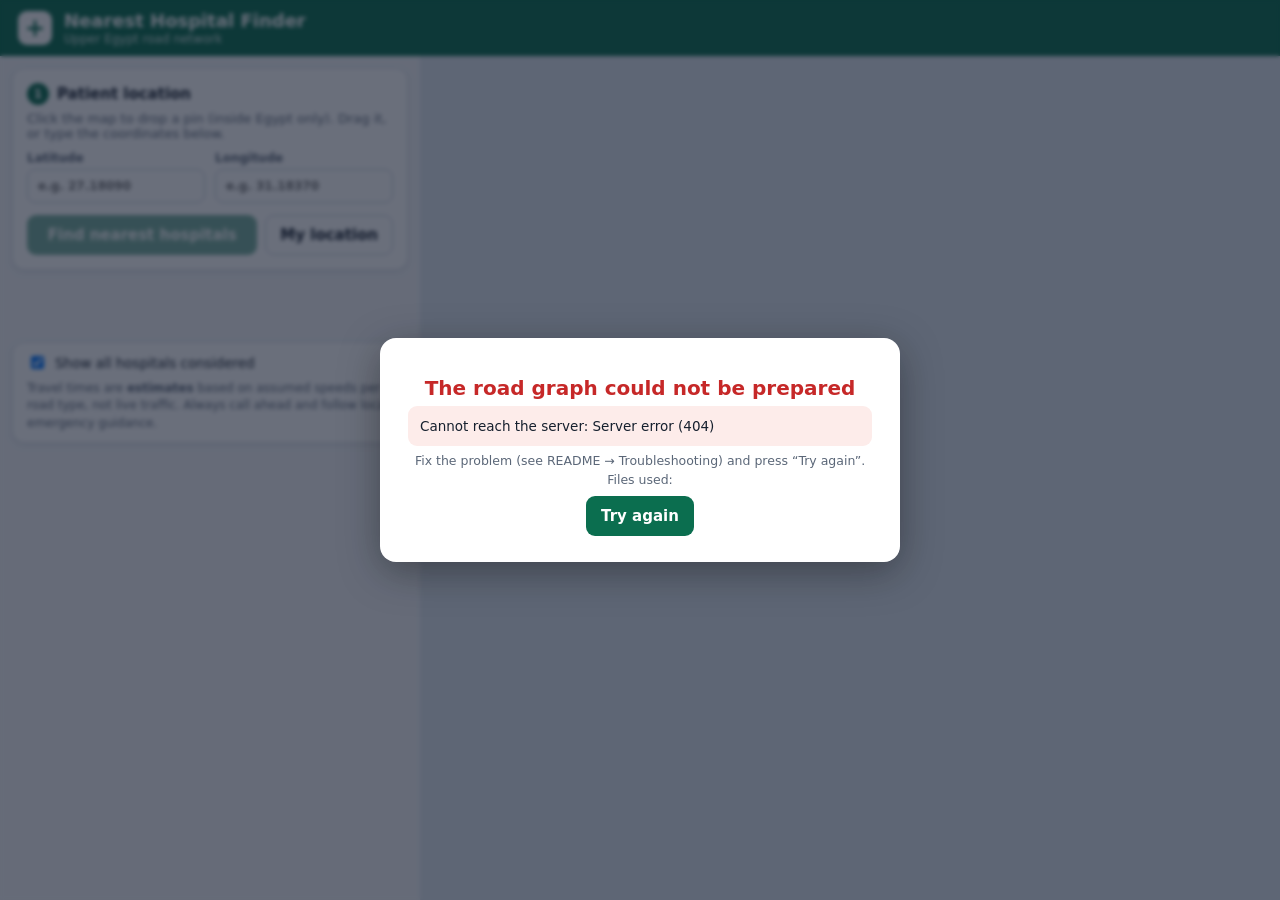
==== frontend/index.html @ fe8e8b4b "add web app v1" ====
<!DOCTYPE html>
<html lang="en">
<head>
  <meta charset="utf-8">
  <meta name="viewport" content="width=device-width, initial-scale=1">
  <title>Hospital Finder – Upper Egypt</title>
  <link rel="stylesheet" href="vendor/leaflet/leaflet.css">
  <link rel="stylesheet" href="style.css">
</head>
<body>
  <header class="topbar">
    <div class="brand">
      <span class="brand-icon" aria-hidden="true">+</span>
      <div>
        <h1>Nearest Hospital Finder</h1>
        <p id="graphInfo" class="sub">Upper Egypt road network</p>
      </div>
    </div>
  </header>

  <main class="layout">
    <aside class="panel" id="panel">
      <section class="card">
        <h2><span class="step">1</span> Patient location</h2>
        <p class="hint">Click the map to drop a pin (inside Egypt only). Drag it, or type the coordinates below.</p>
        <div class="fields">
          <label>Latitude
            <input id="lat" type="text" inputmode="decimal" autocomplete="off" placeholder="e.g. 27.18090">
          </label>
          <label>Longitude
            <input id="lon" type="text" inputmode="decimal" autocomplete="off" placeholder="e.g. 31.18370">
          </label>
        </div>
        <p id="fieldError" class="error" role="alert" hidden></p>
        <div class="buttons">
          <button id="findBtn" class="primary" type="button" disabled>Find nearest hospitals</button>
          <button id="locBtn" class="secondary" type="button" title="Use my current location">My location</button>
        </div>
      </section>

      <section id="alerts" aria-live="polite"></section>
      <section id="results" aria-live="polite"></section>
      <section id="moreWrap"></section>
      <section id="timing"></section>

      <section class="card small">
        <label class="check"><input type="checkbox" id="showFacilities" checked autocomplete="off"> Show all hospitals considered <span id="facCount"></span></label>
        <p class="note">Travel times are <strong>estimates</strong> based on assumed speeds per road type, not live traffic. Always call ahead and follow local emergency guidance.</p>
      </section>
    </aside>

    <div class="mapwrap">
      <div id="map" aria-label="Map of Egypt"></div>
      <div id="toast" class="toast" role="status" hidden></div>
    </div>
  </main>

  <div id="overlay" class="overlay">
    <div class="overlay-box">
      <div class="spinner" id="overlaySpinner"></div>
      <h2 id="overlayTitle">Starting…</h2>
      <p id="overlayText">Connecting to the server.</p>
      <div class="bar" id="overlayBarWrap"><div id="overlayBar"></div></div>
      <p id="overlayMeta" class="meta"></p>
      <button id="retryBtn" class="primary" type="button" hidden>Try again</button>
    </div>
  </div>

  <script src="vendor/leaflet/leaflet.js"></script>
  <script src="app.js"></script>
</body>
</html>
---- frontend/vendor/leaflet/leaflet.css ----
/* required styles */

.leaflet-pane,
.leaflet-tile,
.leaflet-marker-icon,
.leaflet-marker-shadow,
.leaflet-tile-container,
.leaflet-pane > svg,
.leaflet-pane > canvas,
.leaflet-zoom-box,
.leaflet-image-layer,
.leaflet-layer {
	position: absolute;
	left: 0;
	top: 0;
	}
.leaflet-container {
	overflow: hidden;
	}
.leaflet-tile,
.leaflet-marker-icon,
.leaflet-marker-shadow {
	-webkit-user-select: none;
	   -moz-user-select: none;
	        user-select: none;
	  -webkit-user-drag: none;
	}
/* Prevents IE11 from highlighting tiles in blue */
.leaflet-tile::selection {
	background: transparent;
}
/* Safari renders non-retina tile on retina better with this, but Chrome is worse */
.leaflet-safari .leaflet-tile {
	image-rendering: -webkit-optimize-contrast;
	}
/* hack that prevents hw layers "stretching" when loading new tiles */
.leaflet-safari .leaflet-tile-container {
	width: 1600px;
	height: 1600px;
	-webkit-transform-origin: 0 0;
	}
.leaflet-marker-icon,
.leaflet-marker-shadow {
	display: block;
	}
/* .leaflet-container svg: reset svg max-width decleration shipped in Joomla! (joomla.org) 3.x */
/* .leaflet-container img: map is broken in FF if you have max-width: 100% on tiles */
.leaflet-container .leaflet-overlay-pane svg {
	max-width: none !important;
	max-height: none !important;
	}
.leaflet-container .leaflet-marker-pane img,
.leaflet-container .leaflet-shadow-pane img,
.leaflet-container .leaflet-tile-pane img,
.leaflet-container img.leaflet-image-layer,
.leaflet-container .leaflet-tile {
	max-width: none !important;
	max-height: none !important;
	width: auto;
	padding: 0;
	}

.leaflet-container img.leaflet-tile {
	/* See: https://bugs.chromium.org/p/chromium/issues/detail?id=600120 */
	mix-blend-mode: plus-lighter;
}

.leaflet-container.leaflet-touch-zoom {
	-ms-touch-action: pan-x pan-y;
	touch-action: pan-x pan-y;
	}
.leaflet-container.leaflet-touch-drag {
	-ms-touch-action: pinch-zoom;
	/* Fallback for FF which doesn't support pinch-zoom */
	touch-action: none;
	touch-action: pinch-zoom;
}
.leaflet-container.leaflet-touch-drag.leaflet-touch-zoom {
	-ms-touch-action: none;
	touch-action: none;
}
.leaflet-container {
	-webkit-tap-highlight-color: transparent;
}
.leaflet-container a {
	-webkit-tap-highlight-color: rgba(51, 181, 229, 0.4);
}
.leaflet-tile {
	filter: inherit;
	visibility: hidden;
	}
.leaflet-tile-loaded {
	visibility: inherit;
	}
.leaflet-zoom-box {
	width: 0;
	height: 0;
	-moz-box-sizing: border-box;
	     box-sizing: border-box;
	z-index: 800;
	}
/* workaround for https://bugzilla.mozilla.org/show_bug.cgi?id=888319 */
.leaflet-overlay-pane svg {
	-moz-user-select: none;
	}

.leaflet-pane         { z-index: 400; }

.leaflet-tile-pane    { z-index: 200; }
.leaflet-overlay-pane { z-index: 400; }
.leaflet-shadow-pane  { z-index: 500; }
.leaflet-marker-pane  { z-index: 600; }
.leaflet-tooltip-pane   { z-index: 650; }
.leaflet-popup-pane   { z-index: 700; }

.leaflet-map-pane canvas { z-index: 100; }
.leaflet-map-pane svg    { z-index: 200; }

.leaflet-vml-shape {
	width: 1px;
	height: 1px;
	}
.lvml {
	behavior: url(#default#VML);
	display: inline-block;
	position: absolute;
	}


/* control positioning */

.leaflet-control {
	position: relative;
	z-index: 800;
	pointer-events: visiblePainted; /* IE 9-10 doesn't have auto */
	pointer-events: auto;
	}
.leaflet-top,
.leaflet-bottom {
	position: absolute;
	z-index: 1000;
	pointer-events: none;
	}
.leaflet-top {
	top: 0;
	}
.leaflet-right {
	right: 0;
	}
.leaflet-bottom {
	bottom: 0;
	}
.leaflet-left {
	left: 0;
	}
.leaflet-control {
	float: left;
	clear: both;
	}
.leaflet-right .leaflet-control {
	float: right;
	}
.leaflet-top .leaflet-control {
	margin-top: 10px;
	}
.leaflet-bottom .leaflet-control {
	margin-bottom: 10px;
	}
.leaflet-left .leaflet-control {
	margin-left: 10px;
	}
.leaflet-right .leaflet-control {
	margin-right: 10px;
	}


/* zoom and fade animations */

.leaflet-fade-anim .leaflet-popup {
	opacity: 0;
	-webkit-transition: opacity 0.2s linear;
	   -moz-transition: opacity 0.2s linear;
	        transition: opacity 0.2s linear;
	}
.leaflet-fade-anim .leaflet-map-pane .leaflet-popup {
	opacity: 1;
	}
.leaflet-zoom-animated {
	-webkit-transform-origin: 0 0;
	    -ms-transform-origin: 0 0;
	        transform-origin: 0 0;
	}
svg.leaflet-zoom-animated {
	will-change: transform;
}

.leaflet-zoom-anim .leaflet-zoom-animated {
	-webkit-transition: -webkit-transform 0.25s cubic-bezier(0,0,0.25,1);
	   -moz-transition:    -moz-transform 0.25s cubic-bezier(0,0,0.25,1);
	        transition:         transform 0.25s cubic-bezier(0,0,0.25,1);
	}
.leaflet-zoom-anim .leaflet-tile,
.leaflet-pan-anim .leaflet-tile {
	-webkit-transition: none;
	   -moz-transition: none;
	        transition: none;
	}

.leaflet-zoom-anim .leaflet-zoom-hide {
	visibility: hidden;
	}


/* cursors */

.leaflet-interactive {
	cursor: pointer;
	}
.leaflet-grab {
	cursor: -webkit-grab;
	cursor:    -moz-grab;
	cursor:         grab;
	}
.leaflet-crosshair,
.leaflet-crosshair .leaflet-interactive {
	cursor: crosshair;
	}
.leaflet-popup-pane,
.leaflet-control {
	cursor: auto;
	}
.leaflet-dragging .leaflet-grab,
.leaflet-dragging .leaflet-grab .leaflet-interactive,
.leaflet-dragging .leaflet-marker-draggable {
	cursor: move;
	cursor: -webkit-grabbing;
	cursor:    -moz-grabbing;
	cursor:         grabbing;
	}

/* marker & overlays interactivity */
.leaflet-marker-icon,
.leaflet-marker-shadow,
.leaflet-image-layer,
.leaflet-pane > svg path,
.leaflet-tile-container {
	pointer-events: none;
	}

.leaflet-marker-icon.leaflet-interactive,
.leaflet-image-layer.leaflet-interactive,
.leaflet-pane > svg path.leaflet-interactive,
svg.leaflet-image-layer.leaflet-interactive path {
	pointer-events: visiblePainted; /* IE 9-10 doesn't have auto */
	pointer-events: auto;
	}

/* visual tweaks */

.leaflet-container {
	background: #ddd;
	outline-offset: 1px;
	}
.leaflet-container a {
	color: #0078A8;
	}
.leaflet-zoom-box {
	border: 2px dotted #38f;
	background: rgba(255,255,255,0.5);
	}


/* general typography */
.leaflet-container {
	font-family: "Helvetica Neue", Arial, Helvetica, sans-serif;
	font-size: 12px;
	font-size: 0.75rem;
	line-height: 1.5;
	}


/* general toolbar styles */

.leaflet-bar {
	box-shadow: 0 1px 5px rgba(0,0,0,0.65);
	border-radius: 4px;
	}
.leaflet-bar a {
	background-color: #fff;
	border-bottom: 1px solid #ccc;
	width: 26px;
	height: 26px;
	line-height: 26px;
	display: block;
	text-align: center;
	text-decoration: none;
	color: black;
	}
.leaflet-bar a,
.leaflet-control-layers-toggle {
	background-position: 50% 50%;
	background-repeat: no-repeat;
	display: block;
	}
.leaflet-bar a:hover,
.leaflet-bar a:focus {
	background-color: #f4f4f4;
	}
.leaflet-bar a:first-child {
	border-top-left-radius: 4px;
	border-top-right-radius: 4px;
	}
.leaflet-bar a:last-child {
	border-bottom-left-radius: 4px;
	border-bottom-right-radius: 4px;
	border-bottom: none;
	}
.leaflet-bar a.leaflet-disabled {
	cursor: default;
	background-color: #f4f4f4;
	color: #bbb;
	}

.leaflet-touch .leaflet-bar a {
	width: 30px;
	height: 30px;
	line-height: 30px;
	}
.leaflet-touch .leaflet-bar a:first-child {
	border-top-left-radius: 2px;
	border-top-right-radius: 2px;
	}
.leaflet-touch .leaflet-bar a:last-child {
	border-bottom-left-radius: 2px;
	border-bottom-right-radius: 2px;
	}

/* zoom control */

.leaflet-control-zoom-in,
.leaflet-control-zoom-out {
	font: bold 18px 'Lucida Console', Monaco, monospace;
	text-indent: 1px;
	}

.leaflet-touch .leaflet-control-zoom-in, .leaflet-touch .leaflet-control-zoom-out  {
	font-size: 22px;
	}


/* layers control */

.leaflet-control-layers {
	box-shadow: 0 1px 5px rgba(0,0,0,0.4);
	background: #fff;
	border-radius: 5px;
	}
.leaflet-control-layers-toggle {
	background-image: url(images/layers.png);
	width: 36px;
	height: 36px;
	}
.leaflet-retina .leaflet-control-layers-toggle {
	background-image: url(images/layers-2x.png);
	background-size: 26px 26px;
	}
.leaflet-touch .leaflet-control-layers-toggle {
	width: 44px;
	height: 44px;
	}
.leaflet-control-layers .leaflet-control-layers-list,
.leaflet-control-layers-expanded .leaflet-control-layers-toggle {
	display: none;
	}
.leaflet-control-layers-expanded .leaflet-control-layers-list {
	display: block;
	position: relative;
	}
.leaflet-control-layers-expanded {
	padding: 6px 10px 6px 6px;
	color: #333;
	background: #fff;
	}
.leaflet-control-layers-scrollbar {
	overflow-y: scroll;
	overflow-x: hidden;
	padding-right: 5px;
	}
.leaflet-control-layers-selector {
	margin-top: 2px;
	position: relative;
	top: 1px;
	}
.leaflet-control-layers label {
	display: block;
	font-size: 13px;
	font-size: 1.08333em;
	}
.leaflet-control-layers-separator {
	height: 0;
	border-top: 1px solid #ddd;
	margin: 5px -10px 5px -6px;
	}

/* Default icon URLs */
.leaflet-default-icon-path { /* used only in path-guessing heuristic, see L.Icon.Default */
	background-image: url(images/marker-icon.png);
	}


/* attribution and scale controls */

.leaflet-container .leaflet-control-attribution {
	background: #fff;
	background: rgba(255, 255, 255, 0.8);
	margin: 0;
	}
.leaflet-control-attribution,
.leaflet-control-scale-line {
	padding: 0 5px;
	color: #333;
	line-height: 1.4;
	}
.leaflet-control-attribution a {
	text-decoration: none;
	}
.leaflet-control-attribution a:hover,
.leaflet-control-attribution a:focus {
	text-decoration: underline;
	}
.leaflet-attribution-flag {
	display: inline !important;
	vertical-align: baseline !important;
	width: 1em;
	height: 0.6669em;
	}
.leaflet-left .leaflet-control-scale {
	margin-left: 5px;
	}
.leaflet-bottom .leaflet-control-scale {
	margin-bottom: 5px;
	}
.leaflet-control-scale-line {
	border: 2px solid #777;
	border-top: none;
	line-height: 1.1;
	padding: 2px 5px 1px;
	white-space: nowrap;
	-moz-box-sizing: border-box;
	     box-sizing: border-box;
	background: rgba(255, 255, 255, 0.8);
	text-shadow: 1px 1px #fff;
	}
.leaflet-control-scale-line:not(:first-child) {
	border-top: 2px solid #777;
	border-bottom: none;
	margin-top: -2px;
	}
.leaflet-control-scale-line:not(:first-child):not(:last-child) {
	border-bottom: 2px solid #777;
	}

.leaflet-touch .leaflet-control-attribution,
.leaflet-touch .leaflet-control-layers,
.leaflet-touch .leaflet-bar {
	box-shadow: none;
	}
.leaflet-touch .leaflet-control-layers,
.leaflet-touch .leaflet-bar {
	border: 2px solid rgba(0,0,0,0.2);
	background-clip: padding-box;
	}


/* popup */

.leaflet-popup {
	position: absolute;
	text-align: center;
	margin-bottom: 20px;
	}
.leaflet-popup-content-wrapper {
	padding: 1px;
	text-align: left;
	border-radius: 12px;
	}
.leaflet-popup-content {
	margin: 13px 24px 13px 20px;
	line-height: 1.3;
	font-size: 13px;
	font-size: 1.08333em;
	min-height: 1px;
	}
.leaflet-popup-content p {
	margin: 17px 0;
	margin: 1.3em 0;
	}
.leaflet-popup-tip-container {
	width: 40px;
	height: 20px;
	position: absolute;
	left: 50%;
	margin-top: -1px;
	margin-left: -20px;
	overflow: hidden;
	pointer-events: none;
	}
.leaflet-popup-tip {
	width: 17px;
	height: 17px;
	padding: 1px;

	margin: -10px auto 0;
	pointer-events: auto;

	-webkit-transform: rotate(45deg);
	   -moz-transform: rotate(45deg);
	    -ms-transform: rotate(45deg);
	        transform: rotate(45deg);
	}
.leaflet-popup-content-wrapper,
.leaflet-popup-tip {
	background: white;
	color: #333;
	box-shadow: 0 3px 14px rgba(0,0,0,0.4);
	}
.leaflet-container a.leaflet-popup-close-button {
	position: absolute;
	top: 0;
	right: 0;
	border: none;
	text-align: center;
	width: 24px;
	height: 24px;
	font: 16px/24px Tahoma, Verdana, sans-serif;
	color: #757575;
	text-decoration: none;
	background: transparent;
	}
.leaflet-container a.leaflet-popup-close-button:hover,
.leaflet-container a.leaflet-popup-close-button:focus {
	color: #585858;
	}
.leaflet-popup-scrolled {
	overflow: auto;
	}

.leaflet-oldie .leaflet-popup-content-wrapper {
	-ms-zoom: 1;
	}
.leaflet-oldie .leaflet-popup-tip {
	width: 24px;
	margin: 0 auto;

	-ms-filter: "progid:DXImageTransform.Microsoft.Matrix(M11=0.70710678, M12=0.70710678, M21=-0.70710678, M22=0.70710678)";
	filter: progid:DXImageTransform.Microsoft.Matrix(M11=0.70710678, M12=0.70710678, M21=-0.70710678, M22=0.70710678);
	}

.leaflet-oldie .leaflet-control-zoom,
.leaflet-oldie .leaflet-control-layers,
.leaflet-oldie .leaflet-popup-content-wrapper,
.leaflet-oldie .leaflet-popup-tip {
	border: 1px solid #999;
	}


/* div icon */

.leaflet-div-icon {
	background: #fff;
	border: 1px solid #666;
	}


/* Tooltip */
/* Base styles for the element that has a tooltip */
.leaflet-tooltip {
	position: absolute;
	padding: 6px;
	background-color: #fff;
	border: 1px solid #fff;
	border-radius: 3px;
	color: #222;
	white-space: nowrap;
	-webkit-user-select: none;
	-moz-user-select: none;
	-ms-user-select: none;
	user-select: none;
	pointer-events: none;
	box-shadow: 0 1px 3px rgba(0,0,0,0.4);
	}
.leaflet-tooltip.leaflet-interactive {
	cursor: pointer;
	pointer-events: auto;
	}
.leaflet-tooltip-top:before,
.leaflet-tooltip-bottom:before,
.leaflet-tooltip-left:before,
.leaflet-tooltip-right:before {
	position: absolute;
	pointer-events: none;
	border: 6px solid transparent;
	background: transparent;
	content: "";
	}

/* Directions */

.leaflet-tooltip-bottom {
	margin-top: 6px;
}
.leaflet-tooltip-top {
	margin-top: -6px;
}
.leaflet-tooltip-bottom:before,
.leaflet-tooltip-top:before {
	left: 50%;
	margin-left: -6px;
	}
.leaflet-tooltip-top:before {
	bottom: 0;
	margin-bottom: -12px;
	border-top-color: #fff;
	}
.leaflet-tooltip-bottom:before {
	top: 0;
	margin-top: -12px;
	margin-left: -6px;
	border-bottom-color: #fff;
	}
.leaflet-tooltip-left {
	margin-left: -6px;
}
.leaflet-tooltip-right {
	margin-left: 6px;
}
.leaflet-tooltip-left:before,
.leaflet-tooltip-right:before {
	top: 50%;
	margin-top: -6px;
	}
.leaflet-tooltip-left:before {
	right: 0;
	margin-right: -12px;
	border-left-color: #fff;
	}
.leaflet-tooltip-right:before {
	left: 0;
	margin-left: -12px;
	border-right-color: #fff;
	}

/* Printing */

@media print {
	/* Prevent printers from removing background-images of controls. */
	.leaflet-control {
		-webkit-print-color-adjust: exact;
		print-color-adjust: exact;
		}
	}
---- frontend/style.css ----
:root {
  --bg: #f3f5f8;
  --card: #ffffff;
  --ink: #16202e;
  --muted: #5b6778;
  --line: #dde3ec;
  --brand: #0b6e4f;
  --brand-dark: #095840;
  --blue: #2563eb;
  --danger: #c62828;
  --danger-bg: #fdecea;
  --warn: #8a5a00;
  --warn-bg: #fff4dc;
  --ok: #17663a;
  --ok-bg: #e6f5ec;
  --radius: 12px;
  --shadow: 0 1px 2px rgba(16, 24, 40, .06), 0 2px 8px rgba(16, 24, 40, .06);
}
* { box-sizing: border-box; }
html, body { height: 100%; margin: 0; }
body {
  font-family: system-ui, -apple-system, "Segoe UI", Roboto, "Noto Sans", "Noto Naskh Arabic", Arial, sans-serif;
  color: var(--ink); background: var(--bg); display: flex; flex-direction: column; font-size: 15px;
}
.topbar { background: var(--brand); color: #fff; padding: 10px 18px; flex: 0 0 auto; }
.brand { display: flex; align-items: center; gap: 12px; }
.brand-icon {
  width: 34px; height: 34px; border-radius: 9px; background: #fff; color: var(--brand);
  display: grid; place-items: center; font-weight: 800; font-size: 24px; line-height: 1;
}
.topbar h1 { margin: 0; font-size: 18px; font-weight: 650; }
.topbar .sub { margin: 1px 0 0; font-size: 12px; opacity: .85; }

.layout { flex: 1 1 auto; display: flex; min-height: 0; }
.panel { width: 420px; max-width: 100%; overflow-y: auto; padding: 12px; display: flex; flex-direction: column; gap: 12px; }
.mapwrap { flex: 1 1 auto; position: relative; min-width: 0; }
#map { position: absolute; inset: 0; background: #dfe7ef; }

.card { background: var(--card); border: 1px solid var(--line); border-radius: var(--radius); padding: 14px; box-shadow: var(--shadow); }
.card.small { padding: 10px 14px; }
.card h2 { margin: 0 0 6px; font-size: 15px; display: flex; align-items: center; gap: 8px; }
.step { display: inline-grid; place-items: center; width: 22px; height: 22px; border-radius: 50%; background: var(--brand); color: #fff; font-size: 12px; }
.hint { margin: 0 0 10px; color: var(--muted); font-size: 13px; }
.note { margin: 8px 0 0; color: var(--muted); font-size: 12px; line-height: 1.45; }

.fields { display: grid; grid-template-columns: 1fr 1fr; gap: 10px; }
.fields label { display: flex; flex-direction: column; gap: 4px; font-size: 12px; color: var(--muted); font-weight: 600; }
input[type="text"] {
  width: 100%; min-width: 0;
  font: inherit; padding: 9px 10px; border: 1px solid #c3ccd9; border-radius: 8px; color: var(--ink); background: #fff;
  font-variant-numeric: tabular-nums;
}
input[type="text"]:focus { outline: 2px solid #9ccfbd; border-color: var(--brand); }
input.invalid { border-color: var(--danger); background: #fff8f7; }
.error { color: var(--danger); font-size: 13px; margin: 8px 0 0; }

.buttons { display: flex; gap: 8px; margin-top: 12px; }
button { font: inherit; border-radius: 9px; padding: 10px 14px; border: 1px solid transparent; cursor: pointer; font-weight: 600; }
button.primary { background: var(--brand); color: #fff; flex: 1; }
button.primary:hover:not(:disabled) { background: var(--brand-dark); }
button.secondary { background: #fff; border-color: #c3ccd9; color: var(--ink); }
button.secondary:hover { background: #f4f6f9; }
button:disabled { opacity: .55; cursor: not-allowed; }
button:focus-visible { outline: 3px solid #9ccfbd; outline-offset: 1px; }

/* alerts */
.alert { border-radius: 10px; padding: 10px 12px; font-size: 13px; margin-bottom: 8px; line-height: 1.4; }
.alert.warning { background: var(--warn-bg); color: var(--warn); border: 1px solid #f1d9a0; }
.alert.danger { background: var(--danger-bg); color: var(--danger); border: 1px solid #f3b8b3; }
.alert.info { background: #eaf1fe; color: #1e467f; border: 1px solid #c3d6f6; }

/* hospital cards */
.hospital { background: var(--card); border: 1px solid var(--line); border-left: 6px solid var(--c, var(--blue)); border-radius: var(--radius); padding: 12px 14px; box-shadow: var(--shadow); margin-bottom: 10px; cursor: pointer; }
.hospital:hover { border-color: var(--c); }
.hospital.flagged { background: #fffafa; border-color: #efb3ae; border-left-color: var(--danger); }
.hospital.selected { outline: 2px solid var(--c); }
.h-head { display: flex; gap: 10px; align-items: flex-start; }
.rank { flex: 0 0 auto; width: 28px; height: 28px; border-radius: 50%; background: var(--c); color: #fff; font-weight: 700; display: grid; place-items: center; font-size: 14px; }
.h-title { flex: 1; min-width: 0; }
.h-name { font-weight: 700; font-size: 16px; line-height: 1.3; unicode-bidi: plaintext; text-align: start; overflow-wrap: anywhere; }
.h-alt { color: var(--muted); font-size: 13px; unicode-bidi: plaintext; overflow-wrap: anywhere; }
.h-meta { color: var(--muted); font-size: 12.5px; margin-top: 2px; }
.badge { display: inline-block; font-size: 11.5px; font-weight: 700; border-radius: 999px; padding: 3px 9px; white-space: nowrap; }
.badge.danger { background: var(--danger); color: #fff; }
.vis { margin-left: auto; }
.stats { display: grid; grid-template-columns: 1fr 1fr; gap: 8px; margin: 10px 0 4px; }
.stat { background: #f6f8fb; border-radius: 9px; padding: 8px 10px; }
.stat .k { font-size: 11px; color: var(--muted); text-transform: uppercase; letter-spacing: .04em; font-weight: 600; }
.stat .v { font-size: 20px; font-weight: 750; font-variant-numeric: tabular-nums; }
.stat .v small { font-size: 12px; font-weight: 600; color: var(--muted); }
.stat.flag { background: var(--danger-bg); }
.stat.flag .v { color: var(--danger); }
.flagline { color: var(--danger); font-weight: 700; font-size: 13px; margin: 6px 0 2px; }
.detail { font-size: 13px; margin-top: 6px; unicode-bidi: plaintext; overflow-wrap: anywhere; }
.detail .lbl { color: var(--muted); }
.detail a { color: var(--blue); text-decoration: none; font-weight: 600; }
.detail a:hover { text-decoration: underline; }
.also { margin-top: 8px; font-size: 12.5px; color: var(--muted); border-top: 1px dashed var(--line); padding-top: 6px; }
.also div { unicode-bidi: plaintext; }

/* timing */
.timing table { width: 100%; border-collapse: collapse; font-size: 13.5px; }
.timing th, .timing td { padding: 7px 6px; text-align: right; border-bottom: 1px solid var(--line); font-variant-numeric: tabular-nums; }
.timing th:first-child, .timing td:first-child { text-align: left; color: var(--muted); font-weight: 600; }
.timing th { font-size: 12px; color: var(--ink); }
.timing .big { font-weight: 750; font-size: 16px; }
.speedup { margin-top: 10px; padding: 8px 10px; border-radius: 9px; background: var(--ok-bg); color: var(--ok); font-weight: 650; font-size: 13.5px; }
.speedup.bad { background: var(--danger-bg); color: var(--danger); }
.mini { color: var(--muted); font-size: 12px; margin: 8px 0 0; line-height: 1.4; }
.running { display: inline-flex; align-items: center; gap: 6px; color: var(--muted); font-weight: 600; }
.dot-spin { width: 12px; height: 12px; border: 2px solid #c3ccd9; border-top-color: var(--brand); border-radius: 50%; animation: spin .8s linear infinite; display: inline-block; }

.skeleton { background: linear-gradient(90deg, #eef1f6 25%, #f8fafc 50%, #eef1f6 75%); background-size: 200% 100%; animation: shimmer 1.2s infinite; border-radius: 10px; height: 120px; margin-bottom: 10px; }
@keyframes shimmer { to { background-position: -200% 0; } }

.check { display: flex; align-items: center; gap: 8px; font-size: 13.5px; cursor: pointer; }

/* map bits */
.num-marker { position: relative; width: 30px; height: 30px; border-radius: 50%; color: #fff; font-weight: 800; display: grid; place-items: center; border: 3px solid #fff; box-shadow: 0 1px 5px rgba(0, 0, 0, .45); font-size: 14px; background: var(--c); }
.num-marker.flagged::after { content: "!"; position: absolute; right: -6px; top: -8px; background: var(--danger); color: #fff; width: 15px; height: 15px; border-radius: 50%; font-size: 11px; display: grid; place-items: center; border: 1.5px solid #fff; }
.leaflet-popup-content { unicode-bidi: plaintext; }
.toast { position: absolute; left: 50%; bottom: 22px; transform: translateX(-50%); background: #1f2937; color: #fff; padding: 10px 16px; border-radius: 10px; z-index: 1000; max-width: 86%; font-size: 14px; box-shadow: 0 4px 14px rgba(0, 0, 0, .3); }

/* overlay */
.overlay { position: fixed; inset: 0; background: rgba(15, 23, 42, .62); display: grid; place-items: center; z-index: 5000; padding: 16px; backdrop-filter: blur(2px); }
.overlay[hidden] { display: none; }
.overlay-box { background: #fff; border-radius: 16px; padding: 26px 28px; max-width: 520px; width: 100%; text-align: center; box-shadow: 0 10px 40px rgba(0, 0, 0, .35); }
.overlay-box h2 { margin: 12px 0 6px; font-size: 20px; }
.overlay-box p { margin: 6px 0; color: var(--muted); line-height: 1.5; }
.overlay-box .meta { font-size: 12.5px; }
.overlay-box.err h2 { color: var(--danger); }
.overlay-box.err p#overlayText { color: var(--ink); text-align: left; background: var(--danger-bg); padding: 10px 12px; border-radius: 9px; overflow-wrap: anywhere; font-size: 13.5px; }
.spinner { width: 42px; height: 42px; margin: 0 auto; border: 4px solid #d5e8e0; border-top-color: var(--brand); border-radius: 50%; animation: spin .9s linear infinite; }
.bar { height: 8px; background: #e5eaf1; border-radius: 99px; overflow: hidden; margin: 14px 0 4px; }
.bar > div { height: 100%; width: 0; background: var(--brand); transition: width .6s ease; }
@keyframes spin { to { transform: rotate(360deg); } }

@media (max-width: 860px) {
  body { height: auto; min-height: 100%; }
  .layout { flex-direction: column-reverse; }
  .mapwrap { flex: 0 0 52vh; }
  .panel { width: 100%; overflow: visible; }
}

.detour { margin-top: 6px; font-size: 12.5px; color: var(--warn); background: var(--warn-bg); border: 1px solid #f1d9a0; border-radius: 8px; padding: 6px 9px; }

/* "Show more hospitals" button */
#moreWrap { margin: 0 0 12px; }
button.more { width: 100%; }
button.more:disabled { opacity: .6; cursor: wait; }
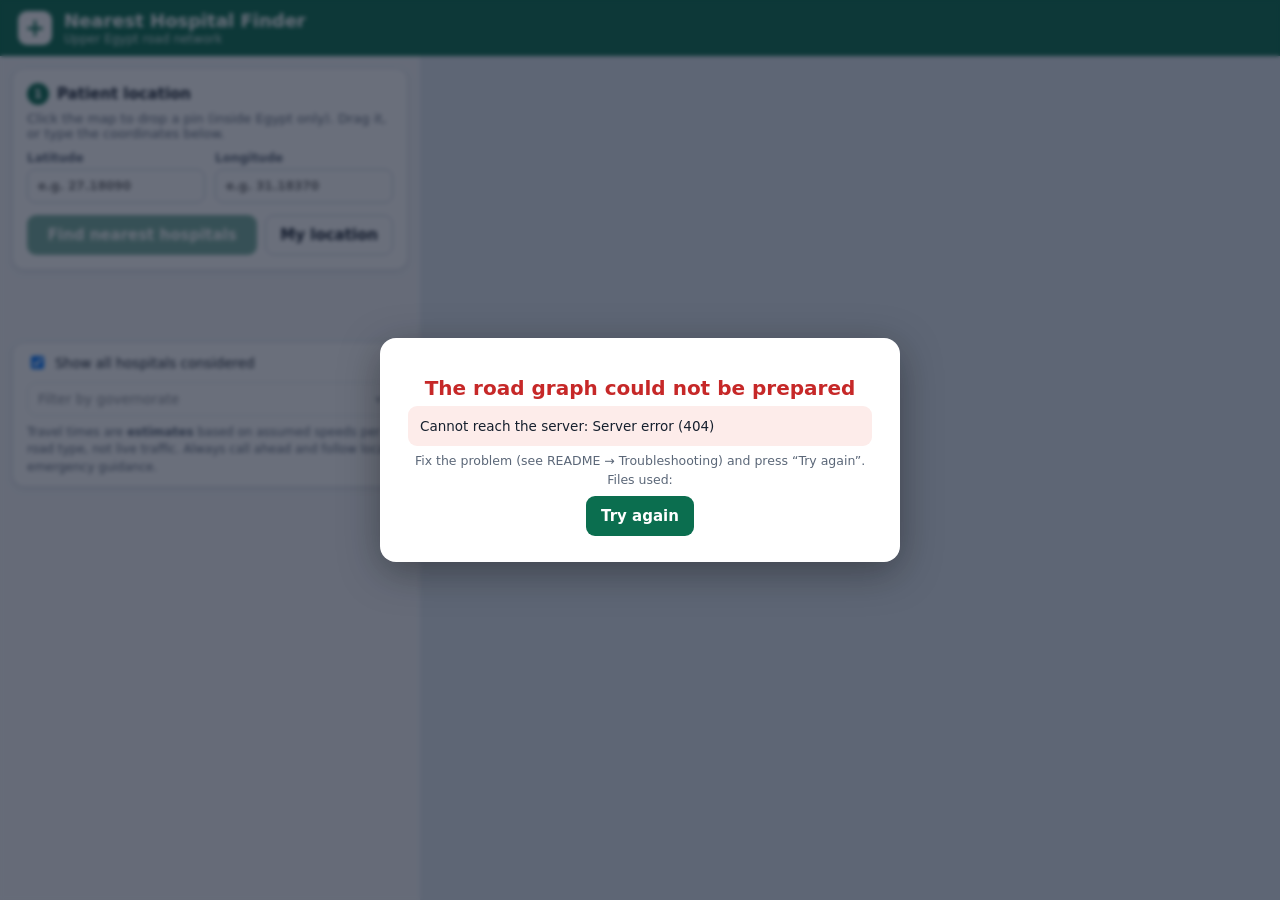
==== commit 8da4ce4d: "v2 - add filter by governorate" ====
--- a/frontend/index.html
+++ b/frontend/index.html
@@ -45,6 +45,18 @@
 
       <section class="card small">
         <label class="check"><input type="checkbox" id="showFacilities" checked autocomplete="off"> Show all hospitals considered <span id="facCount"></span></label>
+        <div class="govfilter">
+          <button type="button" id="govBtn" class="govbtn" aria-expanded="false" aria-controls="govPanel" disabled>
+            <span id="govBtnText">Filter by governorate</span><span class="caret" aria-hidden="true">▾</span>
+          </button>
+          <div id="govPanel" class="govpanel" hidden>
+            <div class="govtools">
+              <button type="button" id="govAll" class="linkbtn">Select all</button>
+              <button type="button" id="govNone" class="linkbtn">Clear</button>
+            </div>
+            <ul id="govList" class="govlist"></ul>
+          </div>
+        </div>
         <p class="note">Travel times are <strong>estimates</strong> based on assumed speeds per road type, not live traffic. Always call ahead and follow local emergency guidance.</p>
       </section>
     </aside>
--- a/frontend/style.css
+++ b/frontend/style.css
@@ -148,3 +148,24 @@
 #moreWrap { margin: 0 0 12px; }
 button.more { width: 100%; }
 button.more:disabled { opacity: .6; cursor: wait; }
+
+/* governorate filter (under "Show all hospitals considered") */
+.govfilter { margin-top: 10px; }
+.govbtn { width: 100%; display: flex; align-items: center; justify-content: space-between; gap: 8px; padding: 8px 10px; background: #fff; border: 1px solid #c3ccd9; border-radius: 9px; color: var(--ink); font: inherit; font-size: 13.5px; cursor: pointer; text-align: left; }
+.govbtn:hover:not(:disabled) { background: #f4f6f9; }
+.govbtn:disabled { opacity: .5; cursor: not-allowed; }
+.govbtn .caret { transition: transform .15s; color: var(--muted); }
+.govbtn[aria-expanded="true"] .caret { transform: rotate(180deg); }
+.govpanel { margin-top: 6px; border: 1px solid var(--line); border-radius: 9px; background: #fff; overflow: hidden; }
+.govtools { display: flex; justify-content: space-between; padding: 6px 10px; border-bottom: 1px solid var(--line); background: #f8fafc; }
+.linkbtn { background: none; border: 0; padding: 2px 0; color: var(--blue); font: inherit; font-size: 12.5px; font-weight: 600; cursor: pointer; }
+.linkbtn:hover { text-decoration: underline; }
+.govlist { list-style: none; margin: 0; padding: 0; max-height: 240px; overflow-y: auto; }
+.govlist li { display: flex; align-items: center; gap: 4px; padding: 0 6px 0 0; border-bottom: 1px solid #eef1f6; }
+.govlist li:last-child { border-bottom: 0; }
+.govrow { flex: 1; display: flex; align-items: center; gap: 8px; padding: 7px 10px; cursor: pointer; font-size: 13.5px; min-width: 0; }
+.govname { flex: 1; overflow: hidden; text-overflow: ellipsis; white-space: nowrap; }
+.govcount { color: var(--muted); font-variant-numeric: tabular-nums; font-size: 12.5px; background: #eef1f6; border-radius: 10px; padding: 1px 8px; }
+.govonly { visibility: hidden; }
+.govlist li:hover .govonly, .govlist li:focus-within .govonly { visibility: visible; }
+@media (hover: none) { .govonly { visibility: visible; } }
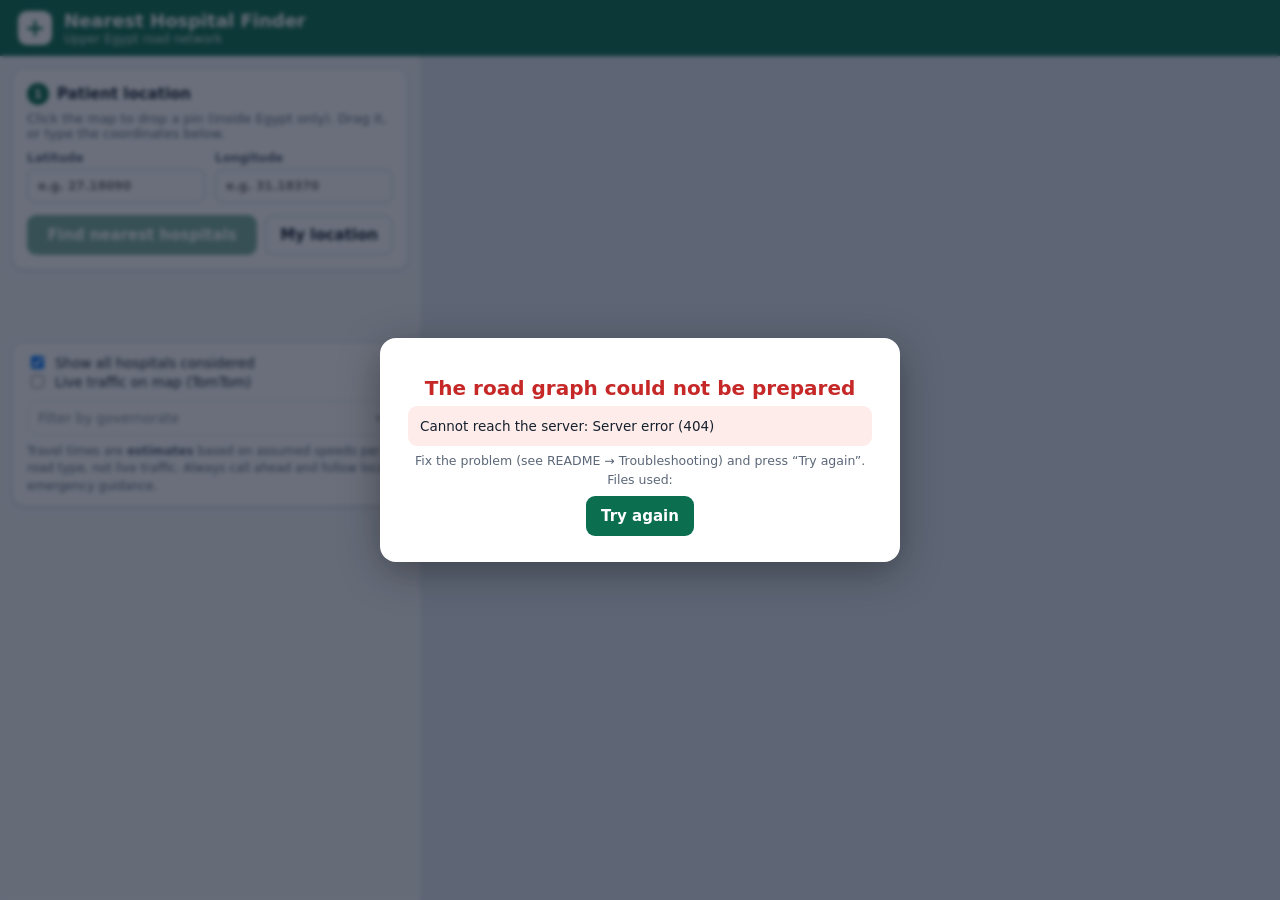
==== commit a0154d21: "v3 - add love traffic" ====
--- a/frontend/index.html
+++ b/frontend/index.html
@@ -45,6 +45,7 @@
 
       <section class="card small">
         <label class="check"><input type="checkbox" id="showFacilities" checked autocomplete="off"> Show all hospitals considered <span id="facCount"></span></label>
+        <label class="check"><input type="checkbox" id="showTraffic" autocomplete="off"> Live traffic on map (TomTom)</label>
         <div class="govfilter">
           <button type="button" id="govBtn" class="govbtn" aria-expanded="false" aria-controls="govPanel" disabled>
             <span id="govBtnText">Filter by governorate</span><span class="caret" aria-hidden="true">▾</span>
--- a/frontend/style.css
+++ b/frontend/style.css
@@ -169,3 +169,8 @@
 .govonly { visibility: hidden; }
 .govlist li:hover .govonly, .govlist li:focus-within .govonly { visibility: visible; }
 @media (hover: none) { .govonly { visibility: visible; } }
+
+/* TomTom live-traffic line on a hospital card */
+.live { margin-top: 6px; font-size: 13px; font-weight: 600; color: var(--blue); }
+.live.slow { color: var(--danger); }
+.live.off { color: var(--muted); font-weight: 400; }
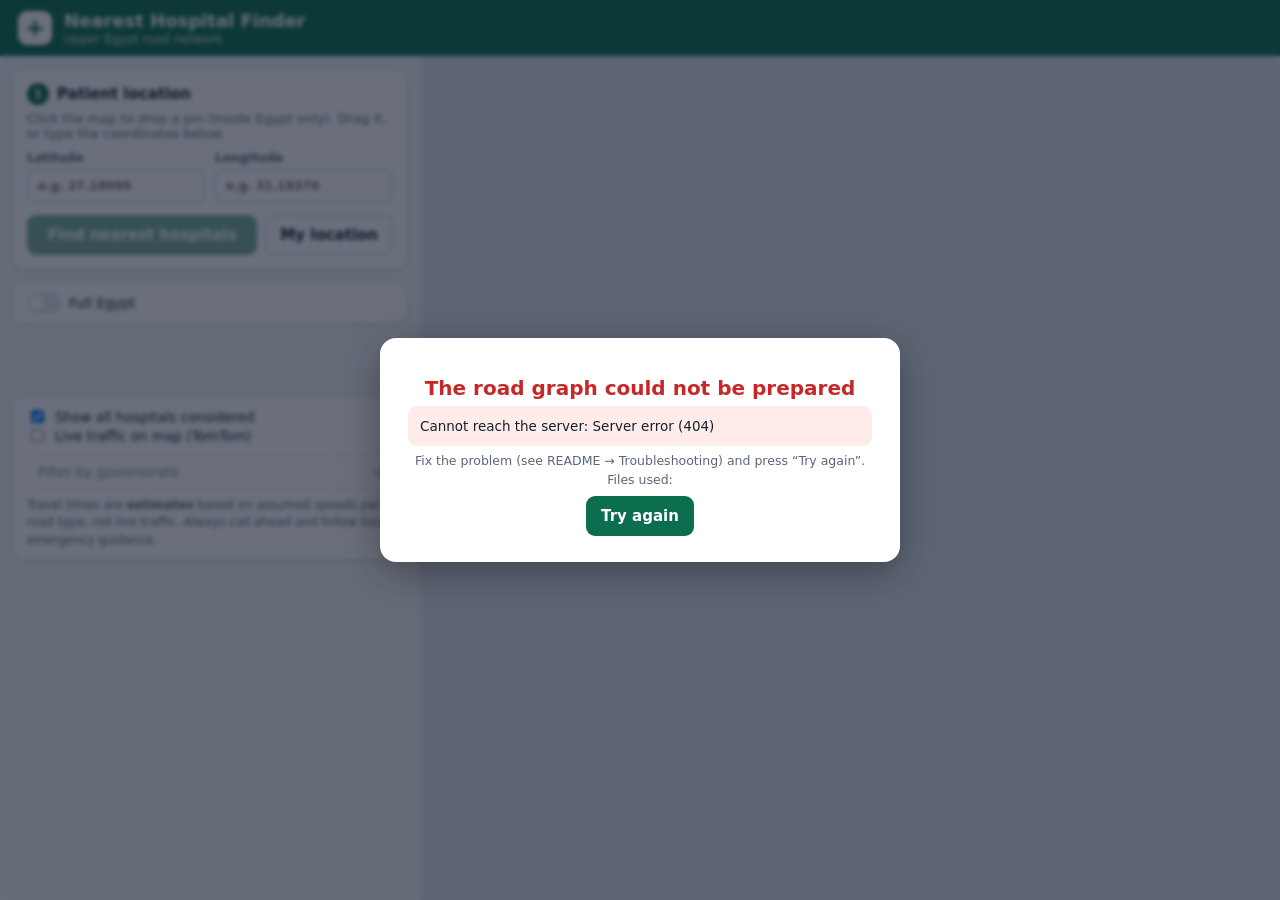
==== commit 94eebb72: "add re-dataset 1" ====
--- a/frontend/index.html
+++ b/frontend/index.html
@@ -36,6 +36,10 @@
           <button id="findBtn" class="primary" type="button" disabled>Find nearest hospitals</button>
           <button id="locBtn" class="secondary" type="button" title="Use my current location">My location</button>
         </div>
+      </section>
+
+      <section class="card small" id="fullEgyptCard">
+        <label class="check switch" id="fullEgyptRow" title="Off: only the governorates covered today. On: every governorate in Egypt."><input type="checkbox" id="fullEgypt" autocomplete="off" disabled> Full Egypt <span id="fullEgyptNote" class="note-inline"></span></label>
       </section>
 
       <section id="alerts" aria-live="polite"></section>
--- a/frontend/style.css
+++ b/frontend/style.css
@@ -113,6 +113,15 @@
 .skeleton { background: linear-gradient(90deg, #eef1f6 25%, #f8fafc 50%, #eef1f6 75%); background-size: 200% 100%; animation: shimmer 1.2s infinite; border-radius: 10px; height: 120px; margin-bottom: 10px; }
 @keyframes shimmer { to { background-position: -200% 0; } }
 
+.check.switch input { appearance: none; -webkit-appearance: none; width: 34px; height: 20px; border-radius: 20px; background: #c3ccd9; position: relative; flex: none; margin: 0; cursor: pointer; transition: background .15s; }
+.check.switch input::after { content: ""; position: absolute; top: 2px; left: 2px; width: 16px; height: 16px; border-radius: 50%; background: #fff; box-shadow: 0 1px 2px rgba(0,0,0,.35); transition: transform .15s; }
+.check.switch input:checked { background: var(--brand); }
+.check.switch input:checked::after { transform: translateX(14px); }
+.check.switch input:disabled { opacity: .5; cursor: not-allowed; }
+.check.switch input:focus-visible { outline: 2px solid var(--brand); outline-offset: 2px; }
+.note-inline { color: var(--muted); font-size: 12px; }
+.gov-label { background: transparent; border: 0; box-shadow: none; color: #1e3a8a; font-weight: 700; font-size: 11px; text-shadow: 0 0 3px #fff, 0 0 3px #fff, 0 0 3px #fff; padding: 0; }
+.gov-label::before { display: none; }
 .check { display: flex; align-items: center; gap: 8px; font-size: 13.5px; cursor: pointer; }
 
 /* map bits */
